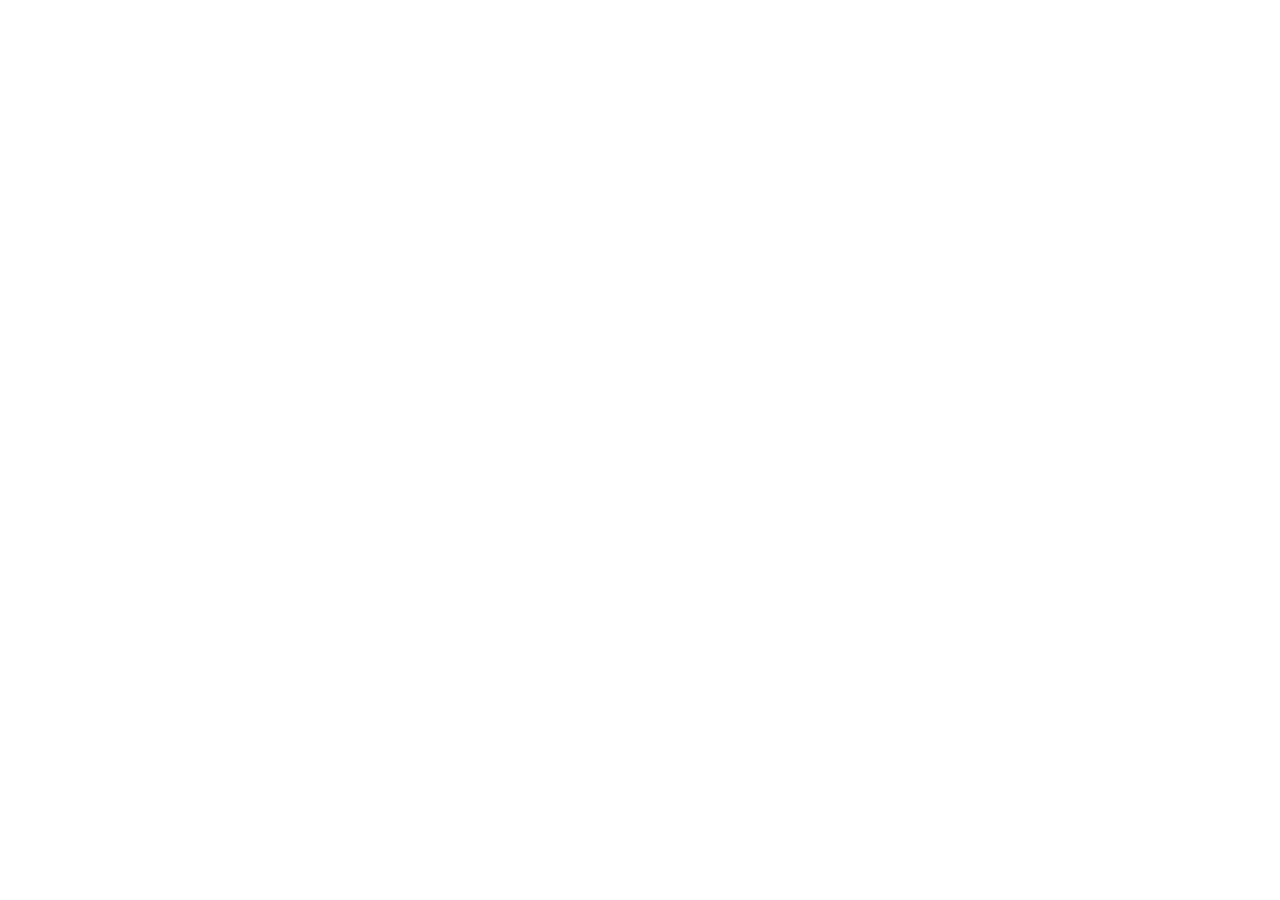
==== kontakt.html @ 3ebef85c "Osnova(10/05/2026)" ====
<!doctype html>
<html lang="bs">
  <head>
    <meta charset="UTF-8" />
    <meta name="viewport" content="width=device-width, initial-scale=1.0" />
    <title>Stranica za prodaju računara i preporuku PC komponenti</title>
    <link rel="stylesheet" href="tptpstil.css" />
  </head>
  <body>
    <script src="tptpskripte.js" defer></script>
  </body>
</html>
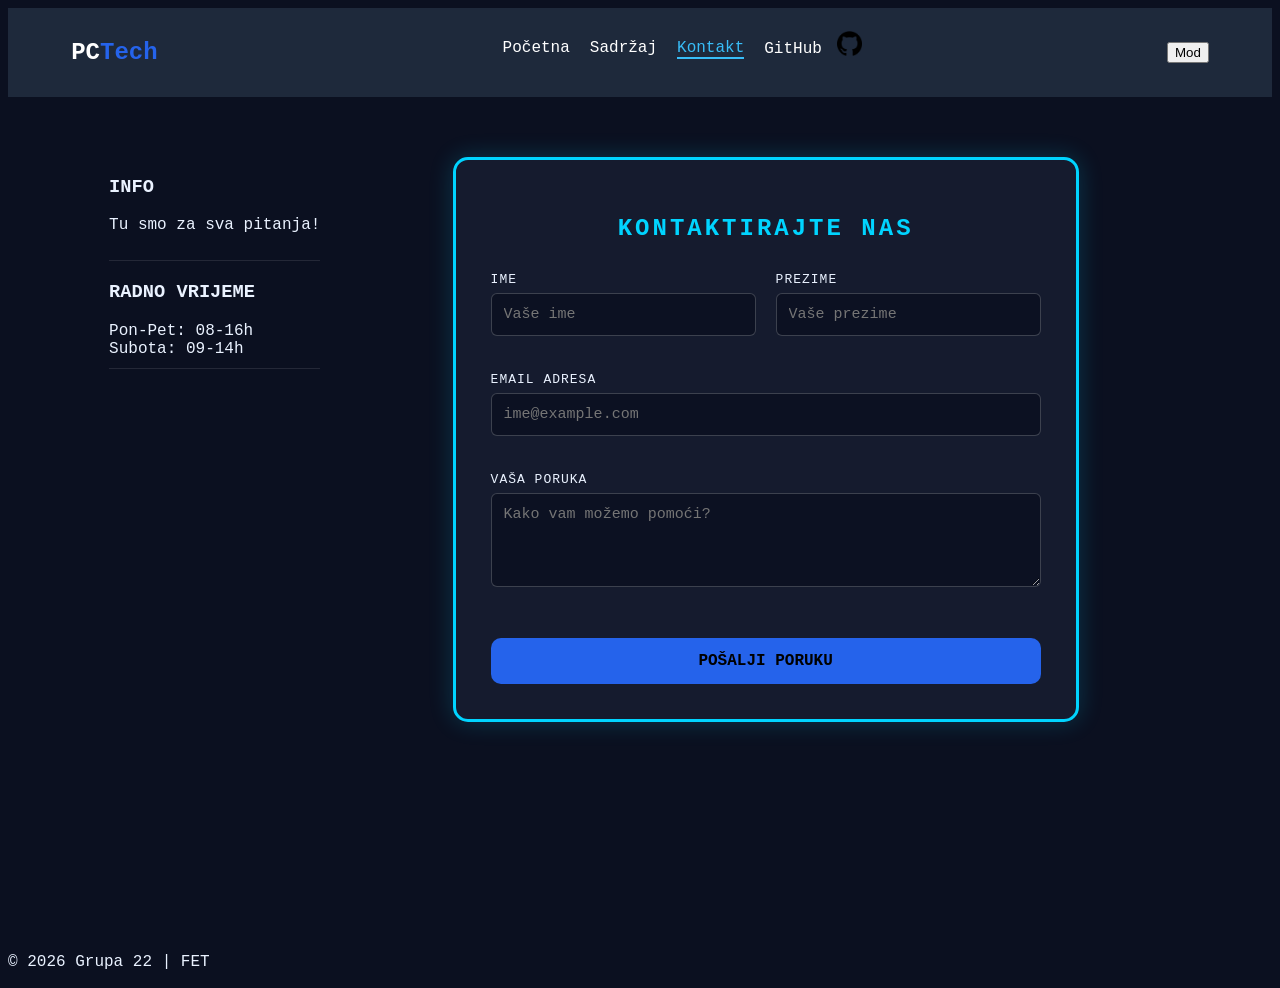
==== commit c60759cd: "Filter doradjeni,sporedna navigacija ,dodana kontakt forma (html,css,js)) 12.05.2026." ====
--- a/kontakt.html
+++ b/kontakt.html
@@ -1,12 +1,82 @@
-<!doctype html>
+<!DOCTYPE html>
 <html lang="bs">
-  <head>
-    <meta charset="UTF-8" />
-    <meta name="viewport" content="width=device-width, initial-scale=1.0" />
-    <title>Stranica za prodaju računara i preporuku PC komponenti</title>
-    <link rel="stylesheet" href="tptpstil.css" />
-  </head>
-  <body>
-    <script src="tptpskripte.js" defer></script>
-  </body>
-</html>
+<head>
+    <meta charset="UTF-8">
+    <meta name="viewport" content="width=device-width, initial-scale=1.0">
+    <title>PC Tech | Kontakt</title>
+    <link rel="stylesheet" href="css/tptpstil.css">
+</head>
+<body>
+    <header>
+        <div class="logo">PC<span>Tech</span></div>
+        <nav class="glavna-nav">
+            <ul>
+                <li><a href="index.html">Početna</a></li>
+                <li><a href="sadrzaj.html">Sadržaj</a></li>
+                <li><a href="kontakt.html" class="active">Kontakt</a></li>
+                <li><a href="https://github.com/Damba1123/Grupa22-TPTP-2026" target="_blank" class="github-link">
+                    GitHub <img src="images/githublogo1.png" alt="git" id="github-logo">
+                </a></li>
+            </ul>
+        </nav>
+        <button id="dark-tema" class="tema-btn">Mod</button>
+    </header>
+
+    <main class="glavni-dio">
+        <nav class="sporedna-nav">
+            <div class="filter-sekcija">
+                <h3>Info</h3>
+                <p class="info-text";>Tu smo za sva pitanja!</p>
+            </div>
+            <div class="filter-sekcija">
+                <h3>Radno vrijeme</h3>
+                <ul class="podmeni">
+                    <li>Pon-Pet: 08-16h</li>
+                    <li>Subota: 09-14h</li>
+                </ul>
+            </div>
+        </nav>
+
+       <section class="kontakt-sadrzaj">
+    <div class="kontakt-kartica">
+        <h2>KONTAKTIRAJTE NAS</h2>
+        <form id="kontakt-forma" novalidate>
+            <div class="forma-red">
+                <div class="polje-grupa">
+                    <label for="ime">Ime</label>
+                    <input type="text" id="ime" placeholder="Vaše ime">
+                    <span class="greska" id="greska-ime"></span>
+                </div>
+                <div class="polje-grupa">
+                    <label for="prezime">Prezime</label>
+                    <input type="text" id="prezime" placeholder="Vaše prezime">
+                    <span class="greska" id="greska-prezime"></span>
+                </div>
+            </div>
+
+            <div class="polje-grupa">
+                <label for="email">Email adresa</label>
+                <input type="email" id="email" placeholder="ime@example.com">
+                <span class="greska" id="greska-email"></span>
+            </div>
+
+            <div class="polje-grupa">
+                <label for="poruka">Vaša poruka</label>
+                <textarea id="poruka" rows="4" placeholder="Kako vam možemo pomoći?"></textarea>
+                <span class="greska" id="greska-poruka"></span>
+            </div>
+
+            <button type="submit" class="forma-submit-btn">POŠALJI PORUKU</button>
+        </form>
+        <div id="uspjeh-poruka"></div>
+    </div>
+</section>
+    </main>
+
+    <footer>
+        <p>&copy; 2026 Grupa 22 | FET</p>
+    </footer>
+
+    <script src="js/tptpskripte.js" defer></script>
+</body>
+</html>
--- a/css/tptpstil.css
+++ b/css/tptpstil.css
@@ -0,0 +1,629 @@
+:root {
+  --pozadina: #0b1020;
+  --tekst: #eaf2ff;
+  --popup: #151b2e;
+  --sporedna: #00d4ff;
+  --akcent: #2563eb;
+}
+
+body {
+  background-color: var(--pozadina);
+  color: var(--tekst);
+  font-family: "Andale Mono", monospace;
+}
+
+.glavni-dio {
+  display: grid;
+  grid-template-columns: 240px 1fr;
+  gap: 40px;
+  align-items: start;
+  padding: 40px 20px 40px 0;
+}
+
+.racunari {
+  display: grid;
+  grid-template-columns: repeat(2, 350px);
+  gap: 100px;
+  max-width: 1000px;
+  margin: 0 auto;
+  padding-top: 80px;
+  transofrm: none;
+}
+
+.kartica {
+  position: relative;
+  height: 350px;
+  border: 3px solid #ffffffee;
+  border-radius: 15px;
+  padding: 30px;
+  background-color: var(--sporedna);
+  overflow: hidden;
+  object-fit: contain;
+  transition: transform 0.22s ease-in-out;
+  background-color: 0.4s ease;
+}
+
+.kartica img {
+  width: 280px;
+  height: 240px;
+  object-fit: contain;
+}
+
+.cijena {
+  text-font-style:
+    andale mono,
+    monospace;
+  font-weight: 550;
+  position: absolute;
+  bottom: 15px;
+  text-align: left;
+  font-size: 28px;
+  -webkit-text-stroke: 1px var(--pozadina);
+}
+
+.kupi {
+  position: absolute;
+  bottom: 10px;
+  left: 50px;
+  padding: 4.5px 100px;
+  border: 1px solid var(--pozadina);
+  border-radius: 10px;
+  cursor: pointer;
+  background-color: #ffffff;
+  color: rgb(0, 0, 0);
+  transition:
+    transform 0.3s ease,
+    background-color 0.4s ease;
+}
+
+.kupi:hover {
+  background-color: rgb(44, 164, 70);
+}
+
+.opis {
+  position: absolute;
+  bottom: 60px;
+  text-align: left;
+  width: 300px;
+  font-size: 18px;
+  line-height: 1.2;
+}
+
+.kartica:hover {
+  transform: scale(1.03);
+  cursor: pointer;
+  background-color: #6adff7;
+}
+.popup {
+  position: fixed;
+  display: none;
+  backdrop-filter: blur(4px);
+  top: 0;
+  left: 0;
+  right: 0;
+  bottom: 0;
+  background-color: rgba(0, 0, 0, 0.05);
+  justify-content: center;
+  align-items: center;
+  text-align: right;
+  z-index: 1000;
+}
+
+.popup.aktivan {
+  display: flex;
+}
+
+.popup-sadrzaj {
+  background-color: var(--popup);
+  padding: 10px;
+  border-radius: 10px;
+  border: 2.5px solid white;
+  width: 600px;
+  height: 350px;
+}
+
+.popup-kupi {
+  position: fixed;
+  display: none;
+  right: 0;
+  top: 0;
+  justify-content: right;
+  align-items: right;
+  z-index: 3000;
+}
+
+.popup-kupi.aktivan {
+  display: flex;
+}
+
+.popup-kupi-sadrzaj {
+  background-color: rgba(255, 255, 255, 0.45);
+  border-radius: 10px;
+  width: 300px;
+  height: 600px;
+}
+
+.popup-zatvori{
+  transition: transform 0.3s ease-in-out,
+  background-color: 0.3s ease-in-out;
+  border-radius: 5px;
+  border: 0.5px solid transparent;
+}
+.popup-zatvori:hover{
+  background-color: crimson;
+  border: 0.5px solid white;
+  transform: scale(1.01);
+}
+
+.korpa-artikal {
+  display: flex;
+  align-items: center;
+  gap: 10px;
+  margin-bottom: 15px;
+  padding: 10px;
+  border-bottom: 1px solid var(--pozadina);
+}
+
+.korpa-artikal img {
+  width: 60px;
+  height: 60px;
+  object-fit: contain;
+}
+
+.korpa-artikal p {
+  margin: 0;
+  color: var(--pozadina);
+  font-size: 14px;
+  -webkit-text-stroke: 0.1px var(--akcent);
+}
+
+.korpa-info {
+  display: flex;
+  flex-direction: column;
+  gap: 5px;
+}
+
+.dugme-ukloni {
+  max-width: 55px;
+  border-radius: 25px;
+  background-color: rgba(163, 25, 25, 0.842);
+  border: 1px solid var(--pozadina);
+  font-size: 12px;
+  text-align: center;
+  cursor: pointer;
+  bottom: 0;
+  top: 0;
+  transition:
+    transform 0.4s ease,
+    background-color 0.4s ease;
+}
+
+.dugme-ukloni:hover {
+  transform: scale(1.15);
+  background-color: rgba(230, 25, 25, 0.9);
+}
+
+#korpa-lista {
+  max-height: 500px;
+  overflow-y: auto;
+}
+
+.popup-kupi-zatvori {
+  position: fixed;
+  bottom: 10px;
+  right: 10px;
+  border-radius: 15px;
+  background-color: rgba(255, 0, 0, 0.3);
+  border: none;
+  font-size: 20px;
+  cursor: pointer;
+  text-font-style:
+    andale mono,
+    monospace;
+  font-size: 15px;
+  transition:
+    transform 0.4s ease,
+    background-color 0.4s ease;
+}
+
+.popup-kupi-zatvori:hover {
+  transform: scale(1.075);
+  background-color: rgba(230, 25, 25, 0.9);
+}
+
+/* DIO KODA ZA STILIZIRANJE GLAVNE NAVIGACIJE */
+header {
+  display: flex;
+  justify-content: space-between;
+  align-items: center;
+  padding: 15px 5%;
+  background-color: #1e293b; /* Tamna boja za moderni izgled */
+  color: white;
+  position: sticky;
+  top: 0;
+  z-index: 1000;
+}
+.logo {
+  font-size: 1.5rem;
+  font-weight: bold;
+}
+.logo span {
+  color: #2563eb; /* Plavi akcent */
+}
+
+.github-link {
+  display: flex;
+  align-items: center;
+  gap: 15px;
+  transform: translateY(-3px);
+}
+
+#github-logo {
+  width: 25px;
+  height: 25px;
+  transform: translateY(-5px);
+  object-fit: contain;
+}
+.glavna-nav ul {
+  list-style: none;
+  display: flex;
+  gap: 20px;
+}
+.glavna-nav a {
+  border-bottom: 2px solid transparent;
+  text-decoration: none;
+  color: white;
+  font-weight: 500;
+  transition: 0.3s;
+}
+
+.glavna-nav a:hover,
+.glavna-nav a.active {
+  color: #38bdf8;
+  border-bottom: 2px solid #38bdf8;
+}
+
+/* DIO KODA ZA STILIZIRANJE GLAVNE NAVIGACIJE */
+
+/* DIO KODA ZA STILIZIRANJE FILTERA */
+
+.sporedna-nav h3 {
+  text-transform: uppercase;
+  text-weight: bold;
+}
+
+.status {
+  margin-top: 15px;
+  margin-bottom: -25px;
+}
+
+.sporedna-nav ul {
+  list-style: none;
+  padding: 0;
+  margin: 0;
+}
+
+.glavni-btn {
+  display: block;
+  width: 100%;
+  padding: 10px;
+  background-color: var(--akcent);
+  color: white;
+  text-align: center;
+  border-radius: 5px;
+  text-decoration: none;
+  font-weight: 500;
+  transition: 0.3s;
+  letter-spacing: 1px;
+  cursor: pointer;
+  text-transform: uppercase;
+}
+.filter-sekcija {
+  margin-bottom: 20px;
+  border-bottom: 1px solid rgba(255, 255, 255, 0.1);
+  padding-bottom: 10px;
+}
+
+.filter-grupa {
+  display: flex;
+  flex-direction: column; /* Gumbi jedan ispod drugog unutar grupe */
+  gap: 8px;
+}
+
+.filter-btn {
+  background: var(--popup);
+  border: 1px solid var(--sporedna);
+  color: var(--tekst);
+  padding: 10px;
+  border-radius: 5px;
+  cursor: pointer;
+  transition: 0.3s;
+  text-align: left;
+}
+
+.filter-btn:hover, .aktivan-filter {
+  background: var(--sporedna);
+  color: var(--pozadina);
+}
+
+.filter-btn.glavno {
+  width: 100%;
+  font-weight: bold;
+  text-transform: uppercase;
+  background: var(--akcent);
+}
+
+/* DIO KODA ZA STILIZIRANJE FILTERA */
+
+@media (max-width: 900px) {
+  .racunari {
+    justify-content: center;
+    grid-template-columns: repeat(2, 200px);
+    justify-items: center;
+    transform: none;
+  }
+
+  .kartica {
+    width: 200px;
+    height: 300px;
+  }
+  .kartica img {
+    height: 200px;
+    width: 200px;
+  }
+
+  .popup {
+    z-index: 4000;
+    scale: 0.8;
+  }
+
+  .kupi {
+    left: 15px;
+    right: 15px;
+  }
+
+  .opis {
+    width: 220px;
+    font-size: 16px;
+  }
+  /* NAMJESTA DA LIJEPO IZGLEDAJU DUGMAD I ARTIKLI */
+  .glavni-dio {
+    display: block;
+    padding: 20px;
+  }
+  .status {
+    text-align: center;
+  }
+  .sporedna-nav li {
+    top: 0;
+    display: flex;
+    justify-content: center;
+  }
+
+  .glavni-btn {
+    width: 100;
+    max-width: 180px;
+    padding: 10px;
+  }
+
+  .sporedna-nav h3 {
+    text-align: center;
+    font-size: 24px;
+    margin-top: -15px;
+  }
+}
+
+@media (max-width: 600px) {
+  .racunari {
+    grid-template-columns: 1fr;
+    padding-left: 0;
+    transform: none;
+  }
+
+  .kartica {
+    width: 300px;
+  }
+
+  .kartica img {
+    height: 200px;
+    width: 230px;
+  }
+
+  .popup-kupi-sadrzaj {
+    width: 200px;
+    height: 600px;
+  }
+  .popup {
+    z-index: 4000;
+    scale: 0.8;
+  }
+}
+@media (min-width: 1400px) {
+  .racunari {
+    max-width: 1200px;
+    gap: 140px;
+  }
+}
+
+
+/* DIO KODA ZA STILIZIRANJE KONTAKT FORME */
+
+
+
+
+.glavni-dio {
+    display: flex;
+    gap: 40px;
+    padding: 60px 8%;
+    align-items: flex-start; 
+    min-height: 80vh;
+}
+
+
+.kontakt-sadrzaj {
+    flex: 3;
+    display: flex;
+    justify-content: center;
+}
+
+
+.kontakt-kartica {
+    background-color: var(--popup);
+    border: 3px solid var(--sporedna); 
+    border-radius: 15px;
+    padding: 35px;
+    width: 100%;
+    max-width: 550px; 
+    box-shadow: 0 0 25px rgba(0, 212, 255, 0.2);
+    position: relative;
+}
+
+.kontakt-kartica h2 {
+    font-family: "Andale Mono", monospace;
+    color: var(--sporedna);
+    text-align: center;
+    margin-bottom: 30px;
+    text-transform: uppercase;
+    letter-spacing: 3px;
+    font-size: 24px;
+}
+
+
+.forma-red {
+    display: flex;
+    gap: 20px; 
+}
+
+.polje-grupa {
+    display: flex;
+    flex-direction: column;
+    margin-bottom: 18px;
+    width: 100%;
+}
+
+.polje-grupa label {
+    font-family: "Andale Mono", monospace;
+    font-size: 13px;
+    color: var(--tekst);
+    text-transform: uppercase;
+    margin-bottom: 6px;
+    letter-spacing: 1px;
+}
+
+/* Unosi (Input i Textarea) */
+.polje-grupa input, 
+.polje-grupa textarea {
+    background-color: rgba(11, 16, 32, 0.8); 
+    border: 1px solid rgba(255, 255, 255, 0.2);
+    color: #ffffff;
+    padding: 12px;
+    border-radius: 6px;
+    font-family: "Andale Mono", monospace;
+    font-size: 15px;
+    width: 100%;
+    box-sizing: border-box; 
+    transition: all 0.3s ease;
+}
+
+.polje-grupa input:focus, 
+.polje-grupa textarea:focus {
+    border-color: var(--sporedna);
+    box-shadow: 0 0 10px rgba(0, 212, 255, 0.3);
+    outline: none;
+}
+
+
+.forma-submit-btn {
+    width: 100%;
+    padding: 14px;
+    background-color:var(--akcent);
+    color: #000000;
+    border: none;
+    border-radius: 10px;
+    font-family: "Andale Mono", monospace;
+    font-weight: bold;
+    font-size: 16px;
+    cursor: pointer;
+    text-transform: uppercase;
+    margin-top: 15px;
+    transition: 0.3s;
+}
+
+.forma-submit-btn:hover {
+    background-color: var(--sporedna);
+    color: var(--pozadina);
+    transform: translateY(-3px);
+    box-shadow: 0 5px 15px rgba(0, 212, 255, 0.4);
+}
+
+
+.greska {
+    color: #ff4444;
+    font-size: 11px;
+    margin-top: 4px;
+    height: 14px; 
+    font-weight: bold;
+}
+
+.input-greska {
+    border: 2px solid #ff4444 !important;
+    background-color: rgba(255, 68, 68, 0.05) !important;
+}
+
+
+#uspjeh-poruka {
+    margin-top: 25px;
+    padding: 15px;
+    border-left: 5px solid #65d84e;
+    background: rgba(101, 216, 78, 0.1);
+    color: #65d84e;
+    font-family: "Andale Mono", monospace;
+    font-size: 14px;
+    border-radius: 4px;
+    animation: fadeIn 0.5s ease-in;
+}
+.info-tekst {
+    font-size: 14px;
+    color: var(--tekst);
+}
+
+.radno-vrijeme {
+    display: block;
+    color: var(--sporedna);
+}
+
+#uspjeh-poruka {
+    display: none; /* Inicijalno sakriveno bez inline stila */
+    margin-top: 25px;
+    padding: 15px;
+    border-left: 5px solid #65d84e;
+    background: rgba(101, 216, 78, 0.1);
+    color: #65d84e;
+    font-family: "Andale Mono", monospace;
+    font-size: 14px;
+    border-radius: 4px;
+}
+@keyframes fadeIn {
+    from { opacity: 0; transform: translateY(10px); }
+    to { opacity: 1; transform: translateY(0); }
+}
+
+
+@media (max-width: 768px) {
+    .glavni-dio {
+        flex-direction: column;
+        padding: 20px;
+    }
+    
+    .forma-red {
+        flex-direction: column;
+        gap: 0;
+    }
+    
+    .sporedna-nav {
+        width: 100%;
+        margin-bottom: 30px;
+    }
+}
+.vidljivo { display: block !important; }
+/* DIO KODA ZA STILIZIRANJE KONTAKT FORME */
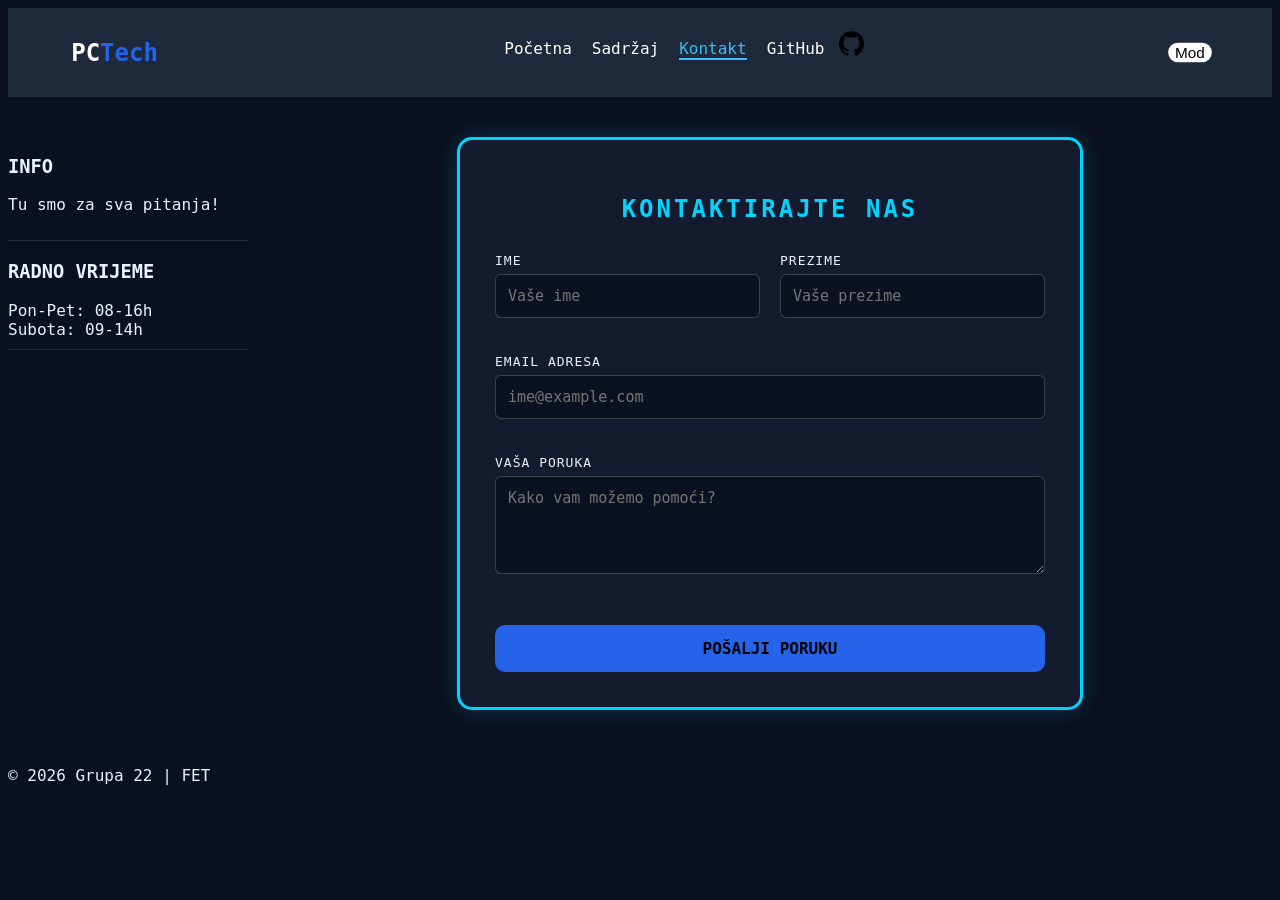
==== commit 80c43547: "Sadrzaj stranica uradjena(15/05/2026) Sadrzaj stranica, sa informacijama o komponentama racunara koj" ====
--- a/kontakt.html
+++ b/kontakt.html
@@ -1,82 +1,95 @@
-<!DOCTYPE html>
+<!doctype html>
 <html lang="bs">
-<head>
-    <meta charset="UTF-8">
-    <meta name="viewport" content="width=device-width, initial-scale=1.0">
+  <head>
+    <meta charset="UTF-8" />
+    <meta name="viewport" content="width=device-width, initial-scale=1.0" />
     <title>PC Tech | Kontakt</title>
-    <link rel="stylesheet" href="css/tptpstil.css">
-</head>
-<body>
+    <link rel="stylesheet" href="css/tptpstil.css" />
+  </head>
+  <body>
     <header>
-        <div class="logo">PC<span>Tech</span></div>
-        <nav class="glavna-nav">
-            <ul>
-                <li><a href="index.html">Početna</a></li>
-                <li><a href="sadrzaj.html">Sadržaj</a></li>
-                <li><a href="kontakt.html" class="active">Kontakt</a></li>
-                <li><a href="https://github.com/Damba1123/Grupa22-TPTP-2026" target="_blank" class="github-link">
-                    GitHub <img src="images/githublogo1.png" alt="git" id="github-logo">
-                </a></li>
-            </ul>
-        </nav>
-        <button id="dark-tema" class="tema-btn">Mod</button>
+      <div class="logo">PC<span>Tech</span></div>
+      <nav class="glavna-nav">
+        <ul>
+          <li><a href="index.html">Početna</a></li>
+          <li><a href="sadrzaj.html">Sadržaj</a></li>
+          <li><a href="kontakt.html" class="active">Kontakt</a></li>
+          <li>
+            <a
+              href="https://github.com/Damba1123/Grupa22-TPTP-2026"
+              target="_blank"
+              class="github-link"
+            >
+              GitHub
+              <img src="images/githublogo1.png" alt="git" id="github-logo" />
+            </a>
+          </li>
+        </ul>
+      </nav>
+      <button id="dark-tema" class="tema-btn">Mod</button>
     </header>
 
     <main class="glavni-dio">
-        <nav class="sporedna-nav">
-            <div class="filter-sekcija">
-                <h3>Info</h3>
-                <p class="info-text";>Tu smo za sva pitanja!</p>
-            </div>
-            <div class="filter-sekcija">
-                <h3>Radno vrijeme</h3>
-                <ul class="podmeni">
-                    <li>Pon-Pet: 08-16h</li>
-                    <li>Subota: 09-14h</li>
-                </ul>
-            </div>
-        </nav>
+      <nav class="sporedna-nav">
+        <div class="filter-sekcija">
+          <h3>Info</h3>
+          <p id="info-tekst">Tu smo za sva pitanja!</p>
+        </div>
+        <div class="filter-sekcija">
+          <h3>Radno vrijeme</h3>
+          <ul class="podmeni">
+            <li>Pon-Pet: 08-16h</li>
+            <li>Subota: 09-14h</li>
+          </ul>
+        </div>
+      </nav>
 
-       <section class="kontakt-sadrzaj">
-    <div class="kontakt-kartica">
-        <h2>KONTAKTIRAJTE NAS</h2>
-        <form id="kontakt-forma" novalidate>
+      <section class="kontakt-sadrzaj">
+        <section class="kontakt-kartica">
+          <h2>KONTAKTIRAJTE NAS</h2>
+          <form id="kontakt-forma" novalidate>
             <div class="forma-red">
-                <div class="polje-grupa">
-                    <label for="ime">Ime</label>
-                    <input type="text" id="ime" placeholder="Vaše ime">
-                    <span class="greska" id="greska-ime"></span>
-                </div>
-                <div class="polje-grupa">
-                    <label for="prezime">Prezime</label>
-                    <input type="text" id="prezime" placeholder="Vaše prezime">
-                    <span class="greska" id="greska-prezime"></span>
-                </div>
+              <div class="polje-grupa">
+                <label for="ime">Ime</label>
+                <input type="text" id="ime" placeholder="Vaše ime" />
+                <span class="greska" id="greska-ime"></span>
+              </div>
+              <div class="polje-grupa">
+                <label for="prezime">Prezime</label>
+                <input type="text" id="prezime" placeholder="Vaše prezime" />
+                <span class="greska" id="greska-prezime"></span>
+              </div>
             </div>
 
             <div class="polje-grupa">
-                <label for="email">Email adresa</label>
-                <input type="email" id="email" placeholder="ime@example.com">
-                <span class="greska" id="greska-email"></span>
+              <label for="email">Email adresa</label>
+              <input type="email" id="email" placeholder="ime@example.com" />
+              <span class="greska" id="greska-email"></span>
             </div>
 
             <div class="polje-grupa">
-                <label for="poruka">Vaša poruka</label>
-                <textarea id="poruka" rows="4" placeholder="Kako vam možemo pomoći?"></textarea>
-                <span class="greska" id="greska-poruka"></span>
+              <label for="poruka">Vaša poruka</label>
+              <textarea
+                id="poruka"
+                rows="4"
+                placeholder="Kako vam možemo pomoći?"
+              ></textarea>
+              <span class="greska" id="greska-poruka"></span>
             </div>
 
-            <button type="submit" class="forma-submit-btn">POŠALJI PORUKU</button>
-        </form>
-        <div id="uspjeh-poruka"></div>
-    </div>
-</section>
+            <button type="submit" class="forma-submit-btn">
+              POŠALJI PORUKU
+            </button>
+          </form>
+          <div id="uspjeh-poruka"></div>
+        </section>
+      </section>
     </main>
 
     <footer>
-        <p>&copy; 2026 Grupa 22 | FET</p>
+      <p>&copy; 2026 Grupa 22 | FET</p>
     </footer>
 
     <script src="js/tptpskripte.js" defer></script>
-</body>
-</html>+  </body>
+</html>
--- a/css/tptpstil.css
+++ b/css/tptpstil.css
@@ -12,11 +12,22 @@
   font-family: "Andale Mono", monospace;
 }
 
+.tema-btn {
+  background-color: white;
+  border-radius: 10px;
+  border: none;
+  scale: 1.15;
+  transition: 0.3s all;
+}
+.tema-btn:hover {
+  cursor: pointer;
+  background-color: var(--pozadina);
+}
+
 .glavni-dio {
   display: grid;
   grid-template-columns: 240px 1fr;
   gap: 40px;
-  align-items: start;
   padding: 40px 20px 40px 0;
 }
 
@@ -143,13 +154,14 @@
   height: 600px;
 }
 
-.popup-zatvori{
-  transition: transform 0.3s ease-in-out,
-  background-color: 0.3s ease-in-out;
+.popup-zatvori {
+  transition:
+    transform 0.3s ease-in-out,
+    background-color 0.3s ease-in-out;
   border-radius: 5px;
   border: 0.5px solid transparent;
 }
-.popup-zatvori:hover{
+.popup-zatvori:hover {
   background-color: crimson;
   border: 0.5px solid white;
   transform: scale(1.01);
@@ -341,7 +353,8 @@
   text-align: left;
 }
 
-.filter-btn:hover, .aktivan-filter {
+.filter-btn:hover,
+.aktivan-filter {
   background: var(--sporedna);
   color: var(--pozadina);
 }
@@ -354,6 +367,361 @@
 }
 
 /* DIO KODA ZA STILIZIRANJE FILTERA */
+
+/* DIO KODA ZA STILIZIRANJE KONTAKT FORME */
+
+.kontakt-sadrzaj {
+  flex: 3;
+  display: flex;
+  justify-content: center;
+}
+
+.kontakt-kartica {
+  background-color: var(--popup);
+  border: 3px solid var(--sporedna);
+  border-radius: 15px;
+  padding: 35px;
+  width: 100%;
+  max-width: 550px;
+  box-shadow: 0 0 25px rgba(0, 212, 255, 0.2);
+  position: relative;
+}
+
+.kontakt-kartica h2 {
+  font-family: "Andale Mono", monospace;
+  color: var(--sporedna);
+  text-align: center;
+  margin-bottom: 30px;
+  text-transform: uppercase;
+  letter-spacing: 3px;
+  font-size: 24px;
+}
+
+.forma-red {
+  display: flex;
+  gap: 20px;
+}
+
+.polje-grupa {
+  display: flex;
+  flex-direction: column;
+  margin-bottom: 18px;
+  width: 100%;
+}
+
+.polje-grupa label {
+  font-family: "Andale Mono", monospace;
+  font-size: 13px;
+  color: var(--tekst);
+  text-transform: uppercase;
+  margin-bottom: 6px;
+  letter-spacing: 1px;
+}
+
+/* Unosi (Input i Textarea) */
+.polje-grupa input,
+.polje-grupa textarea {
+  background-color: rgba(11, 16, 32, 0.8);
+  border: 1px solid rgba(255, 255, 255, 0.2);
+  color: #ffffff;
+  padding: 12px;
+  border-radius: 6px;
+  font-family: "Andale Mono", monospace;
+  font-size: 15px;
+  width: 100%;
+  box-sizing: border-box;
+  transition: all 0.3s ease;
+}
+
+.polje-grupa input:focus,
+.polje-grupa textarea:focus {
+  background-color: var(--popup);
+  border-color: var(--sporedna);
+  box-shadow: 0 0 10px rgba(0, 212, 255, 0.3);
+  outline: none;
+}
+
+.forma-submit-btn {
+  width: 100%;
+  padding: 14px;
+  background-color: var(--akcent);
+  color: #000000;
+  border: none;
+  border-radius: 10px;
+  font-family: "Andale Mono", monospace;
+  font-weight: bold;
+  font-size: 16px;
+  cursor: pointer;
+  text-transform: uppercase;
+  margin-top: 15px;
+  transition: 0.3s;
+}
+
+.forma-submit-btn:hover {
+  background-color: var(--sporedna);
+  color: var(--pozadina);
+  transform: translateY(-3px);
+  box-shadow: 0 5px 15px rgba(0, 212, 255, 0.4);
+}
+
+.greska {
+  color: #ff4444;
+  font-size: 11px;
+  margin-top: 4px;
+  height: 14px;
+  font-weight: bold;
+}
+
+.input-greska {
+  border: 2px solid #ff4444 !important;
+  background-color: rgba(255, 68, 68, 0.05) !important;
+}
+
+#uspjeh-poruka {
+  margin-top: 25px;
+  padding: 15px;
+  border-left: 5px solid #65d84e;
+  background: rgba(101, 216, 78, 0.1);
+  color: #65d84e;
+  font-family: "Andale Mono", monospace;
+  font-size: 14px;
+  border-radius: 4px;
+  animation: fadeIn 0.5s ease-in;
+}
+#info-tekst {
+  font-size: 16px;
+  color: var(--tekst);
+}
+
+.radno-vrijeme {
+  display: block;
+  color: var(--sporedna);
+}
+
+#uspjeh-poruka {
+  display: none; /* Inicijalno sakriveno bez inline stila */
+  margin-top: 25px;
+  padding: 15px;
+  border-left: 5px solid #65d84e;
+  background: rgba(101, 216, 78, 0.1);
+  color: #65d84e;
+  font-family: "Andale Mono", monospace;
+  font-size: 14px;
+  border-radius: 4px;
+}
+
+.vidljivo {
+  display: block !important;
+}
+
+/* DIO KODA ZA STILIZIRANJE KONTAKT FORME */
+
+/* DIO KODA ZA STILIZIRANJE SADRZAJ STRANICE */
+
+.uvod-sadrzaj {
+  text-align: center;
+  color: var(--tekst);
+  font-size: 24px;
+}
+
+.pc-mapa-kartica h2 {
+  text-align: center;
+  color: var(--tekst);
+  font-size: 26px;
+  text-decoration: underline;
+  text-transform: uppercase;
+}
+
+.pc-mapa-wrapper {
+  position: relative;
+  display: flex;
+  justify-content: center;
+  object-fit: contain;
+  width: 100%;
+  height: 100%;
+}
+
+.pc-mapa-wrapper img {
+  width: 100;
+  height: 100;
+  width: 700px;
+  height: 700px;
+  object-fit: contain;
+  border: 5px solid rgba(0, 212, 255, 0.35);
+  box-shadow: 0 5px 15px rgba(0, 212, 255, 0.4);
+}
+
+.zona {
+  position: absolute;
+  transition: 0.3s ease;
+  background-color: rgba(0, 212, 255, 0.1);
+  border: 2px solid transparent;
+  cursor: pointer;
+}
+
+.zona:hover {
+  background-color: rgba(0, 212, 255, 0.35);
+  border-color: var(--sporedna);
+}
+
+.zona-cpu {
+  top: 27%;
+  left: 36%;
+  width: 8%;
+  height: 13%;
+}
+
+.zona-gpu {
+  top: 48%;
+  left: 28.2%;
+  width: 32.4%;
+  height: 12%;
+}
+
+.zona-ram {
+  top: 21%;
+  left: 46%;
+  width: 3%;
+  height: 24%;
+}
+
+.linija {
+  width: 100%;
+  height: 2px;
+  background-color: white;
+  margin: 30px 0;
+}
+
+.opis-komponente {
+  display: flex;
+  align-items: center;
+  gap: 20px;
+}
+.opis-komponente img {
+  width: 350px;
+  height: 350px;
+  object-fit: cover;
+  border: 2.5px solid var(--sporedna);
+}
+.opis-komponente h2 {
+  color: var(--tekst);
+  text-align: center;
+  font-size: 50px;
+  padding: 30px;
+}
+
+.proizvodi-grid {
+  display: grid;
+  grid-template-columns: repeat(3, 1fr);
+  gap: 25px;
+}
+
+.komponenta-kartica h4,
+.komponenta-kartica p {
+  text-align: left;
+}
+
+#vrh-sadrzaj {
+  display: block;
+  width: fit-content;
+  font-size: 20px;
+  margin-left: auto;
+  color: white;
+  border: 1px solid white;
+  border-radius: 5px;
+  padding: 5px;
+  transition:
+    transform 0.3s ease,
+    color 0.3s ease,
+    border-color 0.3s ease;
+}
+#vrh-sadrzaj:hover {
+  cursor: pointer;
+  color: var(--sporedna);
+  border-color: var(--sporedna);
+  transform: scale(1.04);
+}
+
+.cpunaslov {
+  margin-top: 40px;
+  letter-spacing: 4px;
+  font-size: 28px;
+  text-transform: uppercase;
+  text-align: center;
+  text-decoration: underline;
+  text-shadow: 0 0 55px;
+}
+#intel-cpunaslov {
+  color: lightskyblue;
+}
+#amd-cpunaslov {
+  color: red;
+}
+
+.gpunaslov {
+  margin-top: 40px;
+  letter-spacing: 4px;
+  font-size: 28px;
+  text-transform: uppercase;
+  text-align: center;
+  text-decoration: underline;
+  text-shadow: 0 0 55px;
+}
+
+#intel-gpunaslov {
+  color: lightskyblue;
+}
+#amd-gpunaslov {
+  color: red;
+}
+
+#nvidia-gpunaslov {
+  color: greenyellow;
+}
+.table-list {
+  display: flex;
+}
+
+.ramnaslov {
+  font-size: 20px;
+  text-align: left;
+}
+
+.lista-komponenti {
+  border: 2px solid white;
+  border-radius: 7px;
+  width: 250px;
+  margin-left: auto;
+}
+
+.tabela-komponenti {
+  border: 2px solid white;
+}
+
+.lista-komponenti h2 {
+  text-align: center;
+}
+#ram01 {
+  color: gold;
+}
+
+.list {
+  color: var(--sporedna);
+}
+
+.komponenta-kartica img {
+  width: 300px;
+  height: 150px;
+  object-fit: cover;
+}
+
+.komponenta-kartica1 img {
+  width: 220px;
+  height: 240px;
+  object-fit: cover;
+}
+
+/* DIO KODA ZA STILIZIRANJE SADRZAJ STRANICE */
 
 @media (max-width: 900px) {
   .racunari {
@@ -411,6 +779,43 @@
     font-size: 24px;
     margin-top: -15px;
   }
+  #info-tekst {
+    text-align: center;
+  }
+
+  .pc-mapa-wrapper img {
+    width: 450px;
+    height: 450px;
+  }
+
+  .opis-komponente img {
+    width: 250px;
+    height: 250px;
+  }
+
+  .opis-komponente h2 {
+    font-size: 34px;
+  }
+
+  #github-logo {
+    display: none;
+  }
+
+  .proizvodi-grid {
+    grid-template-columns: repeat(2, 1fr);
+  }
+
+  .komponenta-kartica1 img {
+    width: 220px;
+    height: 180px;
+    object-fit: cover;
+  }
+
+  .komponenta-kartica img {
+    width: 280px;
+    height: 140px;
+    object-fit: cover;
+  }
 }
 
 @media (max-width: 600px) {
@@ -437,6 +842,38 @@
     z-index: 4000;
     scale: 0.8;
   }
+  #info-tekst {
+    display: block;
+    text-align: center;
+  }
+
+  .pc-mapa-wrapper img {
+    width: 350px;
+    height: 350px;
+  }
+
+  .opis-komponente h2 {
+    padding: 5px;
+    font-size: 30px;
+  }
+
+  .tema-btn {
+    margin-top: -75px;
+  }
+
+  .table-list {
+    display: block;
+  }
+
+  .proizvodi-grid {
+    grid-template-columns: repeat(2, 1fr);
+  }
+
+  .komponenta-kartica img {
+    width: 180px;
+    height: 120px;
+    object-fit: contain;
+  }
 }
 @media (min-width: 1400px) {
   .racunari {
@@ -445,185 +882,13 @@
   }
 }
 
-
-/* DIO KODA ZA STILIZIRANJE KONTAKT FORME */
-
-
-
-
-.glavni-dio {
-    display: flex;
-    gap: 40px;
-    padding: 60px 8%;
-    align-items: flex-start; 
-    min-height: 80vh;
-}
-
-
-.kontakt-sadrzaj {
-    flex: 3;
-    display: flex;
-    justify-content: center;
-}
-
-
-.kontakt-kartica {
-    background-color: var(--popup);
-    border: 3px solid var(--sporedna); 
-    border-radius: 15px;
-    padding: 35px;
-    width: 100%;
-    max-width: 550px; 
-    box-shadow: 0 0 25px rgba(0, 212, 255, 0.2);
-    position: relative;
-}
-
-.kontakt-kartica h2 {
-    font-family: "Andale Mono", monospace;
-    color: var(--sporedna);
-    text-align: center;
-    margin-bottom: 30px;
-    text-transform: uppercase;
-    letter-spacing: 3px;
-    font-size: 24px;
-}
-
-
-.forma-red {
-    display: flex;
-    gap: 20px; 
-}
-
-.polje-grupa {
-    display: flex;
-    flex-direction: column;
-    margin-bottom: 18px;
-    width: 100%;
-}
-
-.polje-grupa label {
-    font-family: "Andale Mono", monospace;
-    font-size: 13px;
-    color: var(--tekst);
-    text-transform: uppercase;
-    margin-bottom: 6px;
-    letter-spacing: 1px;
-}
-
-/* Unosi (Input i Textarea) */
-.polje-grupa input, 
-.polje-grupa textarea {
-    background-color: rgba(11, 16, 32, 0.8); 
-    border: 1px solid rgba(255, 255, 255, 0.2);
-    color: #ffffff;
-    padding: 12px;
-    border-radius: 6px;
-    font-family: "Andale Mono", monospace;
-    font-size: 15px;
-    width: 100%;
-    box-sizing: border-box; 
-    transition: all 0.3s ease;
-}
-
-.polje-grupa input:focus, 
-.polje-grupa textarea:focus {
-    border-color: var(--sporedna);
-    box-shadow: 0 0 10px rgba(0, 212, 255, 0.3);
-    outline: none;
-}
-
-
-.forma-submit-btn {
-    width: 100%;
-    padding: 14px;
-    background-color:var(--akcent);
-    color: #000000;
-    border: none;
-    border-radius: 10px;
-    font-family: "Andale Mono", monospace;
-    font-weight: bold;
-    font-size: 16px;
-    cursor: pointer;
-    text-transform: uppercase;
-    margin-top: 15px;
-    transition: 0.3s;
-}
-
-.forma-submit-btn:hover {
-    background-color: var(--sporedna);
-    color: var(--pozadina);
-    transform: translateY(-3px);
-    box-shadow: 0 5px 15px rgba(0, 212, 255, 0.4);
-}
-
-
-.greska {
-    color: #ff4444;
-    font-size: 11px;
-    margin-top: 4px;
-    height: 14px; 
-    font-weight: bold;
-}
-
-.input-greska {
-    border: 2px solid #ff4444 !important;
-    background-color: rgba(255, 68, 68, 0.05) !important;
-}
-
-
-#uspjeh-poruka {
-    margin-top: 25px;
-    padding: 15px;
-    border-left: 5px solid #65d84e;
-    background: rgba(101, 216, 78, 0.1);
-    color: #65d84e;
-    font-family: "Andale Mono", monospace;
-    font-size: 14px;
-    border-radius: 4px;
-    animation: fadeIn 0.5s ease-in;
-}
-.info-tekst {
-    font-size: 14px;
-    color: var(--tekst);
-}
-
-.radno-vrijeme {
-    display: block;
-    color: var(--sporedna);
-}
-
-#uspjeh-poruka {
-    display: none; /* Inicijalno sakriveno bez inline stila */
-    margin-top: 25px;
-    padding: 15px;
-    border-left: 5px solid #65d84e;
-    background: rgba(101, 216, 78, 0.1);
-    color: #65d84e;
-    font-family: "Andale Mono", monospace;
-    font-size: 14px;
-    border-radius: 4px;
-}
 @keyframes fadeIn {
-    from { opacity: 0; transform: translateY(10px); }
-    to { opacity: 1; transform: translateY(0); }
-}
-
-
-@media (max-width: 768px) {
-    .glavni-dio {
-        flex-direction: column;
-        padding: 20px;
-    }
-    
-    .forma-red {
-        flex-direction: column;
-        gap: 0;
-    }
-    
-    .sporedna-nav {
-        width: 100%;
-        margin-bottom: 30px;
-    }
-}
-.vidljivo { display: block !important; }
-/* DIO KODA ZA STILIZIRANJE KONTAKT FORME */+  from {
+    opacity: 0;
+    transform: translateY(10px);
+  }
+  to {
+    opacity: 1;
+    transform: translateY(0);
+  }
+}
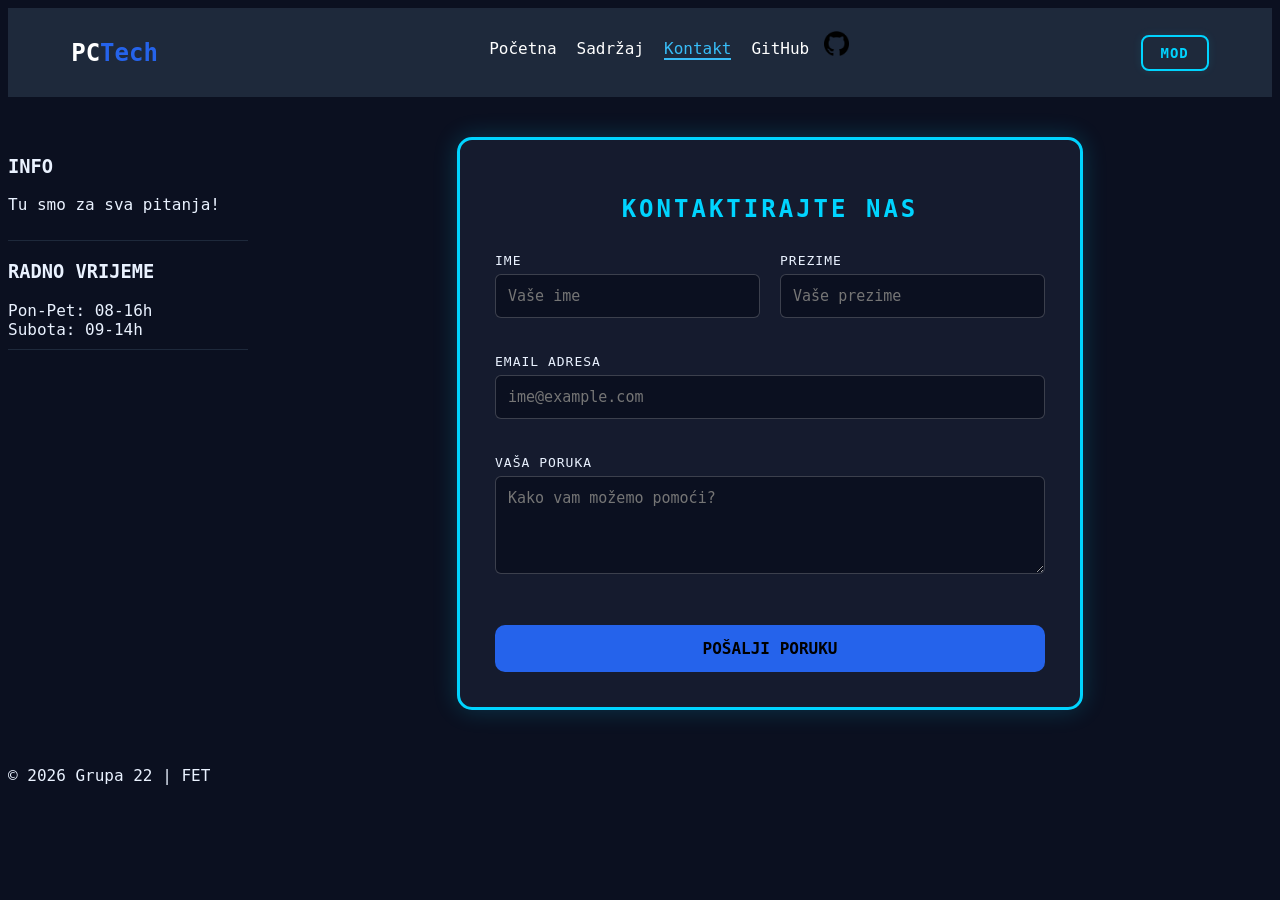
==== commit 1b167111: "Ispravke koda (17/05/2026) Popravljena light tema da bude ljepsa, dodano vise racunara i komponenti," ====
--- a/kontakt.html
+++ b/kontakt.html
@@ -7,6 +7,7 @@
     <link rel="stylesheet" href="css/tptpstil.css" />
   </head>
   <body>
+    <!-- GLAVNA NAVIGACIJA -->
     <header>
       <div class="logo">PC<span>Tech</span></div>
       <nav class="glavna-nav">
@@ -43,7 +44,7 @@
           </ul>
         </div>
       </nav>
-
+      <!-- KONTAKT KARTICA -->
       <section class="kontakt-sadrzaj">
         <section class="kontakt-kartica">
           <h2>KONTAKTIRAJTE NAS</h2>
--- a/css/tptpstil.css
+++ b/css/tptpstil.css
@@ -4,24 +4,21 @@
   --popup: #151b2e;
   --sporedna: #00d4ff;
   --akcent: #2563eb;
-}
-
+  --header: #1e293b;
+  --border: #eaf2ff;
+  --k-hover: #6adff7;
+  --tekst-hover: #000000;
+  --kontakt-boja: #00d4ff;
+  --kontakt-border: #ffffff33;
+  --mapa-border: #00d4ff;
+  --vrh: #00d4ff;
+  --kontakt: #151b2e;
+}
+/* POCETAK, POZADINA */
 body {
   background-color: var(--pozadina);
   color: var(--tekst);
   font-family: "Andale Mono", monospace;
-}
-
-.tema-btn {
-  background-color: white;
-  border-radius: 10px;
-  border: none;
-  scale: 1.15;
-  transition: 0.3s all;
-}
-.tema-btn:hover {
-  cursor: pointer;
-  background-color: var(--pozadina);
 }
 
 .glavni-dio {
@@ -30,7 +27,7 @@
   gap: 40px;
   padding: 40px 20px 40px 0;
 }
-
+/* KARTICE SA RACUNARIMA */
 .racunari {
   display: grid;
   grid-template-columns: repeat(2, 350px);
@@ -44,7 +41,7 @@
 .kartica {
   position: relative;
   height: 350px;
-  border: 3px solid #ffffffee;
+  border: 3px solid var(--border);
   border-radius: 15px;
   padding: 30px;
   background-color: var(--sporedna);
@@ -103,8 +100,10 @@
 .kartica:hover {
   transform: scale(1.03);
   cursor: pointer;
-  background-color: #6adff7;
-}
+  background-color: var(--k-hover);
+}
+
+/* POPUP,KLIKOM NA KARTICE */
 .popup {
   position: fixed;
   display: none;
@@ -128,11 +127,12 @@
   background-color: var(--popup);
   padding: 10px;
   border-radius: 10px;
-  border: 2.5px solid white;
+  border: 2.5px solid var(--border);
   width: 600px;
   height: 350px;
 }
 
+/* POPUP ZA KORPU */
 .popup-kupi {
   position: fixed;
   display: none;
@@ -243,15 +243,15 @@
   background-color: rgba(230, 25, 25, 0.9);
 }
 
-/* DIO KODA ZA STILIZIRANJE GLAVNE NAVIGACIJE */
+/* STILIZIRANJE GLAVNE NAVIGACIJE */
 header {
   display: flex;
   justify-content: space-between;
   align-items: center;
   padding: 15px 5%;
-  background-color: #1e293b; /* Tamna boja za moderni izgled */
+  background-color: var(--header); /* Tamna boja za moderni izgled */
   color: white;
-  position: sticky;
+  position: static;
   top: 0;
   z-index: 1000;
 }
@@ -295,9 +295,7 @@
   border-bottom: 2px solid #38bdf8;
 }
 
-/* DIO KODA ZA STILIZIRANJE GLAVNE NAVIGACIJE */
-
-/* DIO KODA ZA STILIZIRANJE FILTERA */
+/* STILIZIRANJE FILTERA */
 
 .sporedna-nav h3 {
   text-transform: uppercase;
@@ -332,7 +330,7 @@
 }
 .filter-sekcija {
   margin-bottom: 20px;
-  border-bottom: 1px solid rgba(255, 255, 255, 0.1);
+  border-bottom: 1px solid var(--header);
   padding-bottom: 10px;
 }
 
@@ -355,8 +353,8 @@
 
 .filter-btn:hover,
 .aktivan-filter {
-  background: var(--sporedna);
-  color: var(--pozadina);
+  background: var(--kontakt-boja);
+  color: var(--tekst-hover);
 }
 
 .filter-btn.glavno {
@@ -366,9 +364,7 @@
   background: var(--akcent);
 }
 
-/* DIO KODA ZA STILIZIRANJE FILTERA */
-
-/* DIO KODA ZA STILIZIRANJE KONTAKT FORME */
+/* STILIZIRANJE KONTAKT FORME */
 
 .kontakt-sadrzaj {
   flex: 3;
@@ -377,8 +373,8 @@
 }
 
 .kontakt-kartica {
-  background-color: var(--popup);
-  border: 3px solid var(--sporedna);
+  background-color: var(--kontakt);
+  border: 3px solid var(--kontakt-boja);
   border-radius: 15px;
   padding: 35px;
   width: 100%;
@@ -389,7 +385,7 @@
 
 .kontakt-kartica h2 {
   font-family: "Andale Mono", monospace;
-  color: var(--sporedna);
+  color: var(--kontakt-boja);
   text-align: center;
   margin-bottom: 30px;
   text-transform: uppercase;
@@ -421,9 +417,9 @@
 /* Unosi (Input i Textarea) */
 .polje-grupa input,
 .polje-grupa textarea {
-  background-color: rgba(11, 16, 32, 0.8);
-  border: 1px solid rgba(255, 255, 255, 0.2);
-  color: #ffffff;
+  background-color: var(--pozadina);
+  border: 1px solid var(--kontakt-border);
+  color: var(--tekst);
   padding: 12px;
   border-radius: 6px;
   font-family: "Andale Mono", monospace;
@@ -458,12 +454,12 @@
 }
 
 .forma-submit-btn:hover {
-  background-color: var(--sporedna);
+  background-color: var(--kontakt-boja);
   color: var(--pozadina);
   transform: translateY(-3px);
   box-shadow: 0 5px 15px rgba(0, 212, 255, 0.4);
 }
-
+/* Polje za unos, error  */
 .greska {
   color: #ff4444;
   font-size: 11px;
@@ -497,7 +493,7 @@
   display: block;
   color: var(--sporedna);
 }
-
+/* Polje za unos, uspjesno */
 #uspjeh-poruka {
   display: none; /* Inicijalno sakriveno bez inline stila */
   margin-top: 25px;
@@ -514,9 +510,7 @@
   display: block !important;
 }
 
-/* DIO KODA ZA STILIZIRANJE KONTAKT FORME */
-
-/* DIO KODA ZA STILIZIRANJE SADRZAJ STRANICE */
+/* STILIZIRANJE SADRZAJ STRANICE */
 
 .uvod-sadrzaj {
   text-align: center;
@@ -547,8 +541,8 @@
   width: 700px;
   height: 700px;
   object-fit: contain;
-  border: 5px solid rgba(0, 212, 255, 0.35);
-  box-shadow: 0 5px 15px rgba(0, 212, 255, 0.4);
+  border: 5px solid var(--mapa-border);
+  box-shadow: var(--mapa-border) 0px 20px 30px -10px;
 }
 
 .zona {
@@ -565,13 +559,15 @@
 }
 
 .zona-cpu {
+  position: absolute;
   top: 27%;
-  left: 36%;
+  left: 35%;
   width: 8%;
   height: 13%;
 }
 
 .zona-gpu {
+  position: absolute;
   top: 48%;
   left: 28.2%;
   width: 32.4%;
@@ -579,6 +575,7 @@
 }
 
 .zona-ram {
+  position: absolute;
   top: 21%;
   left: 46%;
   width: 3%;
@@ -588,10 +585,11 @@
 .linija {
   width: 100%;
   height: 2px;
-  background-color: white;
+  background-color: var(--tekst);
   margin: 30px 0;
 }
 
+/* DIO SADRZAJ STRANICE ZA OPIS KOMPONENTI */
 .opis-komponente {
   display: flex;
   align-items: center;
@@ -601,7 +599,7 @@
   width: 350px;
   height: 350px;
   object-fit: cover;
-  border: 2.5px solid var(--sporedna);
+  border: 2.5px solid var(--kontakt-boja);
 }
 .opis-komponente h2 {
   color: var(--tekst);
@@ -620,14 +618,14 @@
 .komponenta-kartica p {
   text-align: left;
 }
-
+/* DUGME SKOCI NA VRH */
 #vrh-sadrzaj {
   display: block;
   width: fit-content;
   font-size: 20px;
   margin-left: auto;
-  color: white;
-  border: 1px solid white;
+  color: var(--vrh);
+  border: 1px solid var(--kontakt-boja);
   border-radius: 5px;
   padding: 5px;
   transition:
@@ -637,8 +635,8 @@
 }
 #vrh-sadrzaj:hover {
   cursor: pointer;
-  color: var(--sporedna);
-  border-color: var(--sporedna);
+  color: var(--tekst);
+  border-color: var(--kontakt-boja);
   transform: scale(1.04);
 }
 
@@ -676,7 +674,7 @@
 }
 
 #nvidia-gpunaslov {
-  color: greenyellow;
+  color: rgb(147, 222, 34);
 }
 .table-list {
   display: flex;
@@ -686,16 +684,16 @@
   font-size: 20px;
   text-align: left;
 }
-
+/* SADRZAJ, LISTA */
 .lista-komponenti {
-  border: 2px solid white;
+  border: 2px solid var(--border);
   border-radius: 7px;
   width: 250px;
   margin-left: auto;
 }
-
+/* SADRZAJ, TABELA */
 .tabela-komponenti {
-  border: 2px solid white;
+  border: 2px solid var(--border);
 }
 
 .lista-komponenti h2 {
@@ -706,7 +704,7 @@
 }
 
 .list {
-  color: var(--sporedna);
+  color: var(--kontakt-boja);
 }
 
 .komponenta-kartica img {
@@ -716,12 +714,13 @@
 }
 
 .komponenta-kartica1 img {
-  width: 220px;
+  width: 240px;
   height: 240px;
   object-fit: cover;
 }
 
-/* DIO KODA ZA STILIZIRANJE SADRZAJ STRANICE */
+/* DIO ZA SKALIRANJE POTREBNO ZA MANJE UREDJAJE */
+/* TABLET I SLICNO */
 
 @media (max-width: 900px) {
   .racunari {
@@ -744,7 +743,9 @@
     z-index: 4000;
     scale: 0.8;
   }
-
+  .popup-kupi {
+    width: 200px;
+  }
   .kupi {
     left: 15px;
     right: 15px;
@@ -817,8 +818,18 @@
     object-fit: cover;
   }
 }
-
+/* TELEFON */
 @media (max-width: 600px) {
+  .glavna-nav ul {
+    display: grid;
+    grid-template-columns: repeat(2, 1fr);
+    margin: 0;
+  }
+
+  .tema-btn {
+    display: flex;
+  }
+
   .racunari {
     grid-template-columns: 1fr;
     padding-left: 0;
@@ -826,21 +837,25 @@
   }
 
   .kartica {
-    width: 300px;
+    width: 250px;
   }
 
   .kartica img {
-    height: 200px;
-    width: 230px;
+    height: 180px;
+    width: 200px;
   }
 
   .popup-kupi-sadrzaj {
-    width: 200px;
+    width: 150px;
     height: 600px;
+    position: sticky;
+    overflow-y: none;
+    overflow-x: none;
   }
   .popup {
+    overflow-x: none;
     z-index: 4000;
-    scale: 0.8;
+    scale: 0.6;
   }
   #info-tekst {
     display: block;
@@ -848,8 +863,8 @@
   }
 
   .pc-mapa-wrapper img {
-    width: 350px;
-    height: 350px;
+    width: 275px;
+    height: 275px;
   }
 
   .opis-komponente h2 {
@@ -857,16 +872,12 @@
     font-size: 30px;
   }
 
-  .tema-btn {
-    margin-top: -75px;
-  }
-
   .table-list {
     display: block;
   }
 
   .proizvodi-grid {
-    grid-template-columns: repeat(2, 1fr);
+    grid-template-columns: 1fr;
   }
 
   .komponenta-kartica img {
@@ -874,11 +885,29 @@
     height: 120px;
     object-fit: contain;
   }
-}
-@media (min-width: 1400px) {
-  .racunari {
-    max-width: 1200px;
-    gap: 140px;
+
+  .opis-komponente img {
+    width: 180px;
+    height: 180px;
+  }
+
+  .komponenta-kartica img {
+    width: 200px;
+    height: 100px;
+    object-fit: cover;
+  }
+
+  .komponenta-kartica1 img {
+    width: 150px;
+    height: 150px;
+    object-fit: cover;
+  }
+
+  .opis-komponente h2 {
+    font-size: 20px;
+  }
+  .uvod-sadrzaj {
+    scale: 0.8;
   }
 }
 
@@ -892,3 +921,49 @@
     transform: translateY(0);
   }
 }
+
+/* SVJETLA TEMA, AKTIVARANA PREKO JS */
+body.light-theme {
+  --pozadina: #dde2e7;
+  --tekst: #0f172a;
+  --popup: #ffffff;
+  --sporedna: #e2e6ea;
+  --akcent: #818694;
+  --border: #00d4ff; /* obični border */
+  --asd: #78889e; /* jači border */
+  --k-hover: #cbd5e1; /* horizontalne linije */
+  --header: #95a2b3;
+  --tekst-hover: #ffffff;
+  --kontakt-boja: #57585a;
+  --kontakt-border: #18181833;
+  --mapa-border: #67c3d6;
+  --vrh: hsl(220, 2%, 35%);
+  --kontakt: #ebebeb;
+}
+
+.tema-btn {
+  background: transparent;
+  border: 2px solid var(--sporedna);
+  color: var(--sporedna);
+  padding: 8px 18px;
+  border-radius: 8px;
+  cursor: pointer;
+  font-family: "Andale Mono", monospace;
+  font-weight: bold;
+  font-size: 14px;
+  text-transform: uppercase;
+  letter-spacing: 1px;
+  transition: all 0.3s ease;
+  box-shadow: 0 0 10px rgba(0, 212, 255, 0.1);
+}
+
+.tema-btn:hover {
+  background: var(--sporedna);
+  color: var(--tekst-hover);
+  box-shadow: 0 0 15px var(--sporedna);
+  transform: translateY(-2px);
+}
+
+.tema-btn:active {
+  transform: translateY(0);
+}
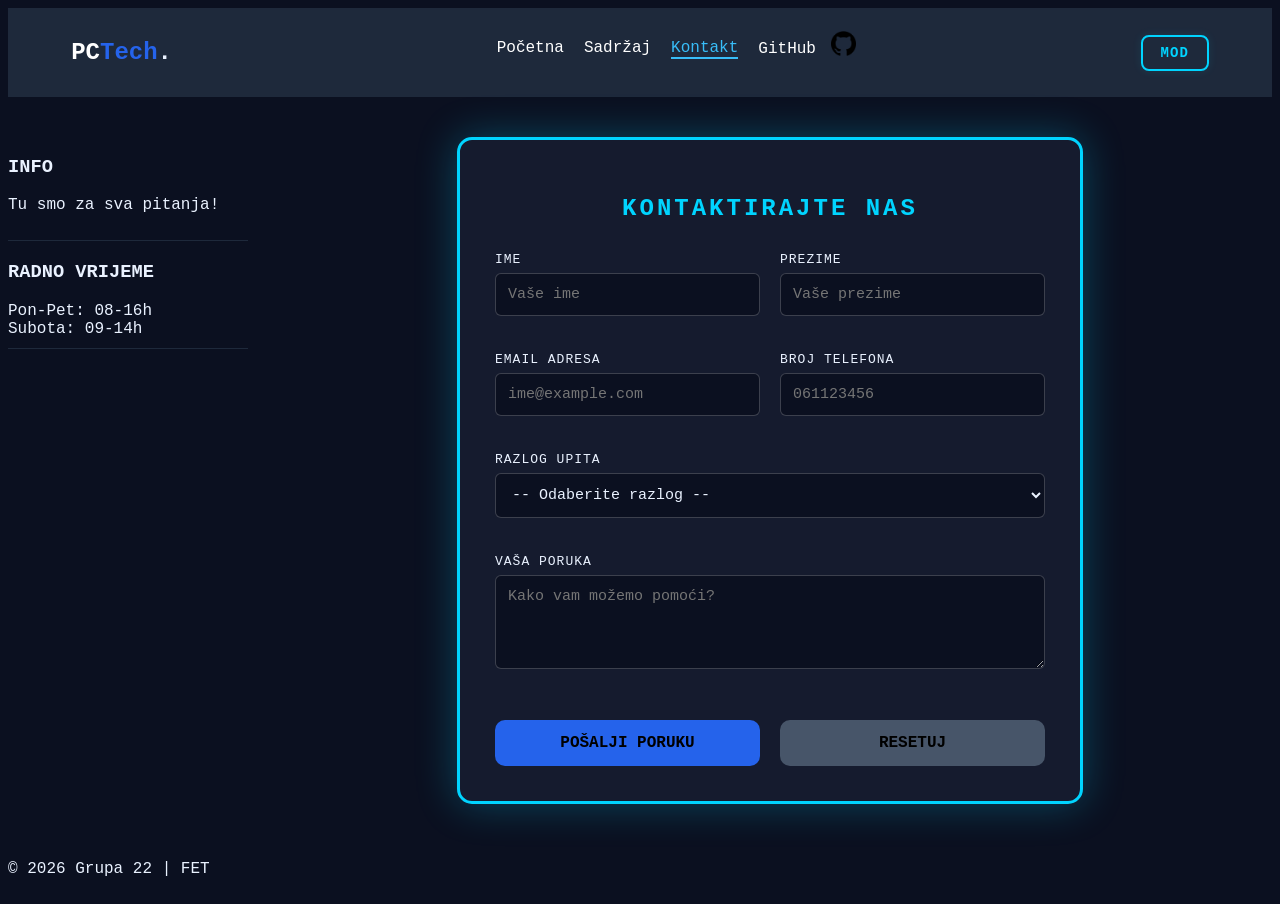
==== commit e9319358: "Uredjena kontakt forma,dizajn..." ====
--- a/kontakt.html
+++ b/kontakt.html
@@ -49,39 +49,59 @@
         <section class="kontakt-kartica">
           <h2>KONTAKTIRAJTE NAS</h2>
           <form id="kontakt-forma" novalidate>
-            <div class="forma-red">
-              <div class="polje-grupa">
-                <label for="ime">Ime</label>
-                <input type="text" id="ime" placeholder="Vaše ime" />
-                <span class="greska" id="greska-ime"></span>
-              </div>
-              <div class="polje-grupa">
-                <label for="prezime">Prezime</label>
-                <input type="text" id="prezime" placeholder="Vaše prezime" />
-                <span class="greska" id="greska-prezime"></span>
-              </div>
-            </div>
+  <div class="forma-red">
+    <div class="polje-grupa">
+      <label for="ime">Ime</label>
+      <input type="text" id="ime" placeholder="Vaše ime" />
+      <span class="greska" id="greska-ime"></span>
+    </div>
+    <div class="polje-grupa">
+      <label for="prezime">Prezime</label>
+      <input type="text" id="prezime" placeholder="Vaše prezime" />
+      <span class="greska" id="greska-prezime"></span>
+    </div>
+  </div>
 
-            <div class="polje-grupa">
-              <label for="email">Email adresa</label>
-              <input type="email" id="email" placeholder="ime@example.com" />
-              <span class="greska" id="greska-email"></span>
-            </div>
+  <div class="forma-red">
+    <div class="polje-grupa">
+      <label for="email">Email adresa</label>
+      <input type="email" id="email" placeholder="ime@example.com" />
+      <span class="greska" id="greska-email"></span>
+    </div>
+    <div class="polje-grupa">
+      <label for="telefon">Broj telefona</label>
+      <input type="tel" id="telefon" placeholder="061123456" />
+      <span class="greska" id="greska-telefon"></span>
+    </div>
+  </div>
 
-            <div class="polje-grupa">
-              <label for="poruka">Vaša poruka</label>
-              <textarea
-                id="poruka"
-                rows="4"
-                placeholder="Kako vam možemo pomoći?"
-              ></textarea>
-              <span class="greska" id="greska-poruka"></span>
-            </div>
+  <div class="polje-grupa">
+    <label for="razlog">Razlog upita</label>
+    <select id="razlog">
+      <option value="">-- Odaberite razlog --</option>
+      <option value="podrska">Tehnička podrška</option>
+      <option value="kupovina">Upit o kupovini / Ponuda</option>
+      <option value="reklamacija">Reklamacija</option>
+      <option value="ostalo">Ostalo</option>
+    </select>
+    <span class="greska" id="greska-razlog"></span>
+  </div>
 
-            <button type="submit" class="forma-submit-btn">
-              POŠALJI PORUKU
-            </button>
-          </form>
+  <div class="polje-grupa">
+    <label for="poruka">Vaša poruka</label>
+    <textarea
+      id="poruka"
+      rows="4"
+      placeholder="Kako vam možemo pomoći?"
+    ></textarea>
+    <span class="greska" id="greska-poruka"></span>
+  </div>
+
+  <div class="forma-red">
+    <button type="submit" class="forma-submit-btn">POŠALJI PORUKU</button>
+    <button type="reset" id="reset-btn" class="forma-submit-btn" style="background-color: #475569;">RESETUJ</button>
+  </div>
+</form>
           <div id="uspjeh-poruka"></div>
         </section>
       </section>
--- a/css/tptpstil.css
+++ b/css/tptpstil.css
@@ -13,12 +13,17 @@
   --mapa-border: #00d4ff;
   --vrh: #00d4ff;
   --kontakt: #151b2e;
+  --neon: rgba(0, 213, 255, 0.288);
 }
 /* POCETAK, POZADINA */
 body {
   background-color: var(--pozadina);
   color: var(--tekst);
   font-family: "Andale Mono", monospace;
+}
+
+html {
+  scroll-behavior: smooth;
 }
 
 .glavni-dio {
@@ -41,14 +46,19 @@
 .kartica {
   position: relative;
   height: 350px;
-  border: 3px solid var(--border);
+  border: 3px solid var(--sporedna);
   border-radius: 15px;
   padding: 30px;
-  background-color: var(--sporedna);
+  background-color: var(--pozadina);
   overflow: hidden;
   object-fit: contain;
   transition: transform 0.22s ease-in-out;
   background-color: 0.4s ease;
+  box-shadow: 0 0 40px var(--neon);
+}
+
+.kartica:nth-child(3n) {
+  border-color: var(--border);
 }
 
 .kartica img {
@@ -74,10 +84,11 @@
   bottom: 10px;
   left: 50px;
   padding: 4.5px 100px;
-  border: 1px solid var(--pozadina);
+  border: 1px solid var(--border);
+  box-shadow: 0 0 40px var(--neon);
   border-radius: 10px;
   cursor: pointer;
-  background-color: #ffffff;
+  background-color: var(--sporedna);
   color: rgb(0, 0, 0);
   transition:
     transform 0.3s ease,
@@ -132,6 +143,17 @@
   height: 350px;
 }
 
+.detalji-link {
+  color: var(--mapa-border);
+  font-size: 16px;
+  text-decoration: underline;
+  transition: 0.3s all;
+}
+
+.detalji-link:hover {
+  color: orange;
+}
+
 /* POPUP ZA KORPU */
 .popup-kupi {
   position: fixed;
@@ -141,6 +163,8 @@
   justify-content: right;
   align-items: right;
   z-index: 3000;
+  width: 300px;
+  height: 100dvh;
 }
 
 .popup-kupi.aktivan {
@@ -150,8 +174,8 @@
 .popup-kupi-sadrzaj {
   background-color: rgba(255, 255, 255, 0.45);
   border-radius: 10px;
-  width: 300px;
-  height: 600px;
+  width: 100%;
+  height: 100%;
 }
 
 .popup-zatvori {
@@ -263,6 +287,11 @@
   color: #2563eb; /* Plavi akcent */
 }
 
+.logo::after {
+  content: ".";
+  color: var(--tekst);
+}
+
 .github-link {
   display: flex;
   align-items: center;
@@ -364,6 +393,22 @@
   background: var(--akcent);
 }
 
+.video-sekcija {
+  margin: 25px auto 35px auto;
+  padding: 10px;
+  width: 100%;
+  max-width: 280px;
+  text-align: center;
+}
+
+.video-sekcija iframe {
+  display: block;
+  width: 100%;
+  height: 160px;
+  margin: 0 auto;
+  border: 2px solid var(--sporedna);
+}
+
 /* STILIZIRANJE KONTAKT FORME */
 
 .kontakt-sadrzaj {
@@ -379,7 +424,7 @@
   padding: 35px;
   width: 100%;
   max-width: 550px;
-  box-shadow: 0 0 25px rgba(0, 212, 255, 0.2);
+  box-shadow: 0 0 40px var(--neon);
   position: relative;
 }
 
@@ -414,9 +459,10 @@
   letter-spacing: 1px;
 }
 
-/* Unosi (Input i Textarea) */
+/* Unosi padajuceg menija, textarea, select */
 .polje-grupa input,
-.polje-grupa textarea {
+.polje-grupa textarea,
+.polje-grupa select {
   background-color: var(--pozadina);
   border: 1px solid var(--kontakt-border);
   color: var(--tekst);
@@ -428,9 +474,10 @@
   box-sizing: border-box;
   transition: all 0.3s ease;
 }
-
+/* still padajuceg menija tokom klika */
 .polje-grupa input:focus,
-.polje-grupa textarea:focus {
+.polje-grupa textarea:focus,
+.polje-grupa select:focus {
   background-color: var(--popup);
   border-color: var(--sporedna);
   box-shadow: 0 0 10px rgba(0, 212, 255, 0.3);
@@ -473,7 +520,20 @@
   background-color: rgba(255, 68, 68, 0.05) !important;
 }
 
+
+
+#info-tekst {
+  font-size: 16px;
+  color: var(--tekst);
+}
+
+.radno-vrijeme {
+  display: block;
+  color: var(--sporedna);
+}
+/* Polje za unos, uspjesno */
 #uspjeh-poruka {
+  display: none; /* Inicijalno sakriveno */
   margin-top: 25px;
   padding: 15px;
   border-left: 5px solid #65d84e;
@@ -482,32 +542,10 @@
   font-family: "Andale Mono", monospace;
   font-size: 14px;
   border-radius: 4px;
-  animation: fadeIn 0.5s ease-in;
-}
-#info-tekst {
-  font-size: 16px;
-  color: var(--tekst);
-}
-
-.radno-vrijeme {
+}
+
+#uspjeh-poruka.vidljivo {
   display: block;
-  color: var(--sporedna);
-}
-/* Polje za unos, uspjesno */
-#uspjeh-poruka {
-  display: none; /* Inicijalno sakriveno bez inline stila */
-  margin-top: 25px;
-  padding: 15px;
-  border-left: 5px solid #65d84e;
-  background: rgba(101, 216, 78, 0.1);
-  color: #65d84e;
-  font-family: "Andale Mono", monospace;
-  font-size: 14px;
-  border-radius: 4px;
-}
-
-.vidljivo {
-  display: block !important;
 }
 
 /* STILIZIRANJE SADRZAJ STRANICE */
@@ -530,16 +568,14 @@
   position: relative;
   display: flex;
   justify-content: center;
-  object-fit: contain;
+  max-width: 100%;
+  height: 100%;
+}
+
+.pc-mapa-wrapper img {
   width: 100%;
-  height: 100%;
-}
-
-.pc-mapa-wrapper img {
-  width: 100;
-  height: 100;
+  height: auto;
   width: 700px;
-  height: 700px;
   object-fit: contain;
   border: 5px solid var(--mapa-border);
   box-shadow: var(--mapa-border) 0px 20px 30px -10px;
@@ -755,7 +791,7 @@
     width: 220px;
     font-size: 16px;
   }
-  /* NAMJESTA DA LIJEPO IZGLEDAJU DUGMAD I ARTIKLI */
+
   .glavni-dio {
     display: block;
     padding: 20px;
@@ -786,7 +822,6 @@
 
   .pc-mapa-wrapper img {
     width: 450px;
-    height: 450px;
   }
 
   .opis-komponente img {
@@ -821,9 +856,14 @@
 /* TELEFON */
 @media (max-width: 600px) {
   .glavna-nav ul {
-    display: grid;
-    grid-template-columns: repeat(2, 1fr);
+    display: block;
     margin: 0;
+    text-align: center;
+    padding: 0;
+  }
+
+  .glavna-nav li {
+    margin-bottom: 6px;
   }
 
   .tema-btn {
@@ -845,18 +885,37 @@
     width: 200px;
   }
 
+  .popup-kupi {
+    width: 150px;
+    height: 100dvh;
+  }
+
   .popup-kupi-sadrzaj {
-    width: 150px;
-    height: 600px;
-    position: sticky;
-    overflow-y: none;
-    overflow-x: none;
-  }
+    width: 100%;
+    height: 100%;
+    position: static;
+    overflow-y: auto;
+    overflow-x: hidden;
+  }
+
+  .korpa-artikal img {
+    width: 40px;
+  }
+
+  .korpa-artikal p {
+    font-size: 12px;
+  }
+
   .popup {
     overflow-x: none;
     z-index: 4000;
-    scale: 0.6;
-  }
+    scale: 0.75;
+  }
+
+  .video-sekcija {
+    scale: 0.85;
+  }
+
   #info-tekst {
     display: block;
     text-align: center;
@@ -864,7 +923,6 @@
 
   .pc-mapa-wrapper img {
     width: 275px;
-    height: 275px;
   }
 
   .opis-komponente h2 {
@@ -909,6 +967,10 @@
   .uvod-sadrzaj {
     scale: 0.8;
   }
+
+  .tabela-komponenti {
+    scale: 0.82;
+  }
 }
 
 @keyframes fadeIn {
@@ -924,21 +986,22 @@
 
 /* SVJETLA TEMA, AKTIVARANA PREKO JS */
 body.light-theme {
-  --pozadina: #dde2e7;
-  --tekst: #0f172a;
+  --pozadina: #ffffff;
+  --tekst: #000000;
   --popup: #ffffff;
-  --sporedna: #e2e6ea;
-  --akcent: #818694;
+  --sporedna: #00d4ff;
+  --akcent: #00d4ff;
   --border: #00d4ff; /* obični border */
-  --asd: #78889e; /* jači border */
-  --k-hover: #cbd5e1; /* horizontalne linije */
-  --header: #95a2b3;
+  --asd: #8ab2eb62; /* jači border */
+  --k-hover: #a5b4e6; /* boja kartice tokom prelaska kursora*/
+  --header: #689bec;
   --tekst-hover: #ffffff;
-  --kontakt-boja: #57585a;
-  --kontakt-border: #18181833;
+  --kontakt-boja: #00d4ff;
+  --kontakt-border: #00d4ff;
   --mapa-border: #67c3d6;
-  --vrh: hsl(220, 2%, 35%);
-  --kontakt: #ebebeb;
+  --vrh: #00d4ff;
+  --kontakt: #fafafa;
+  --neon: rgba(9, 79, 97, 0.623);
 }
 
 .tema-btn {
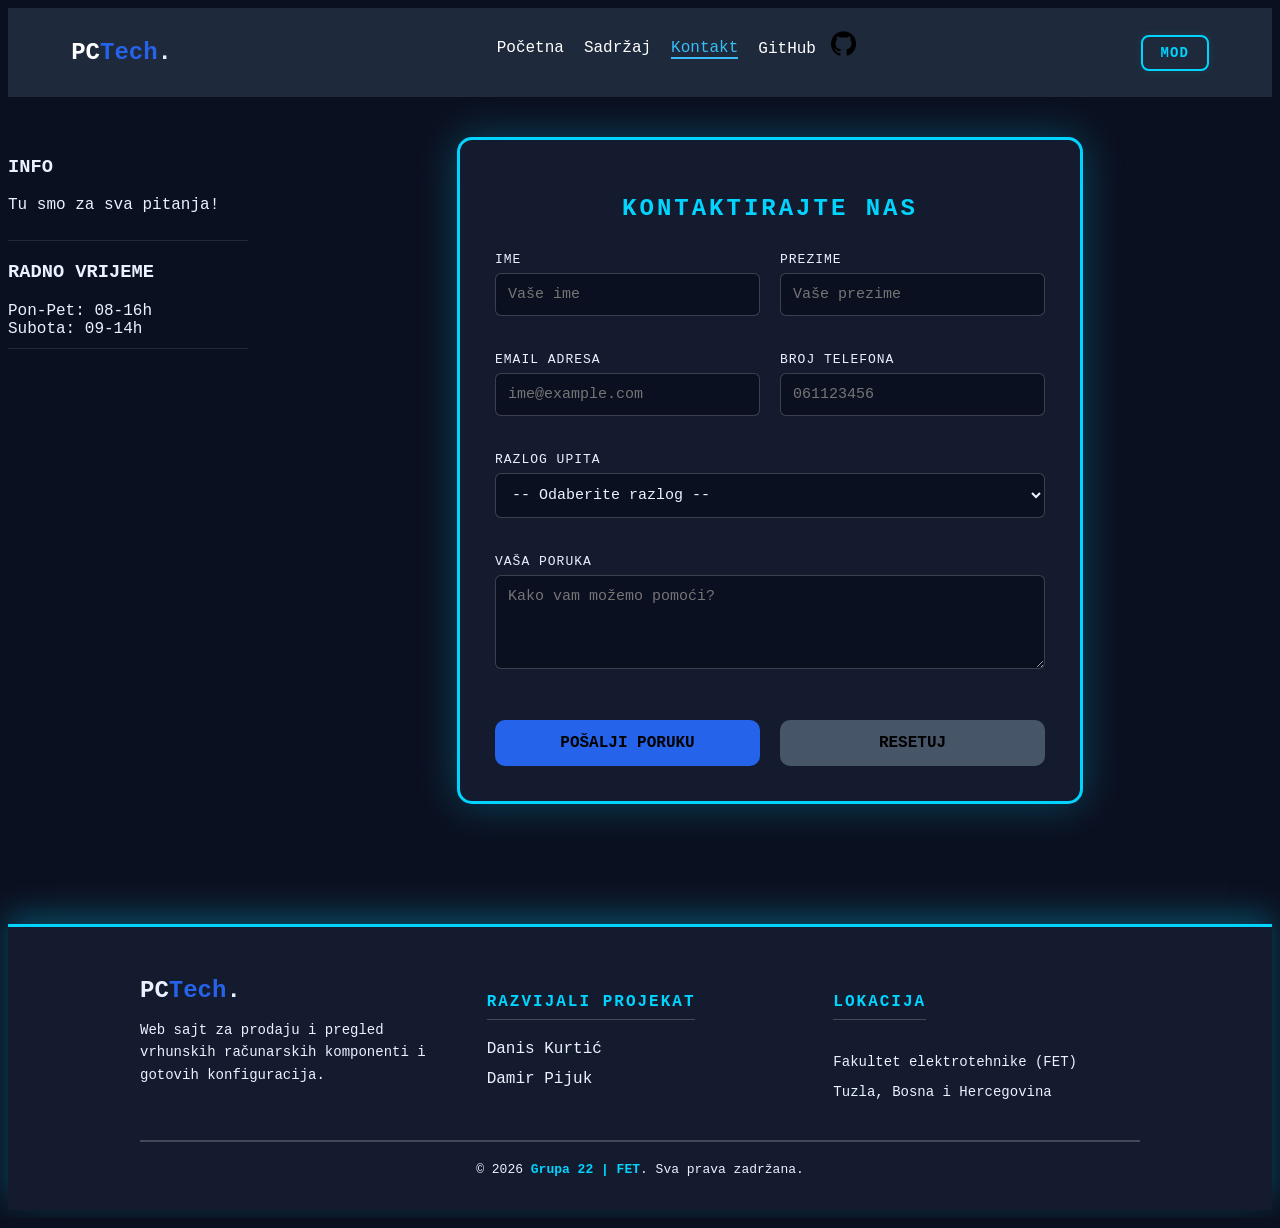
==== commit 3538a9ae: "Zavrsna dorada" ====
--- a/kontakt.html
+++ b/kontakt.html
@@ -107,9 +107,35 @@
       </section>
     </main>
 
-    <footer>
-      <p>&copy; 2026 Grupa 22 | FET</p>
-    </footer>
+   <footer class="glavni-footer">
+  <div class="footer-sadrzaj">
+    
+    <div class="footer-kolona">
+      <div class="logo">PC<span>Tech</span></div>
+      <p class="footer-opis">Web sajt za prodaju i pregled vrhunskih računarskih komponenti i gotovih konfiguracija.</p>
+    </div>
+
+    <div class="footer-kolona">
+      <h3>Razvijali projekat</h3>
+      <ul class="footer-linkovi">
+        <li><a href="https://instagram.com/_daniskurtic_" target="_blank">Danis Kurtić</a></li>
+        <li><a href="https://instagram.com/d_a_m_b_a_" target="_blank">Damir Pijuk</a></li>
+      </ul>
+    </div>
+
+    <div class="footer-kolona">
+      <h3>Lokacija</h3>
+      <p>Fakultet elektrotehnike (FET)</p>
+      <p>Tuzla, Bosna i Hercegovina</p>
+    </div>
+
+  </div>
+
+  <div class="footer-dno">
+    <div class="linija"></div>
+    <p>&copy; 2026 <strong>Grupa 22 | FET</strong>. Sva prava zadržana.</p>
+  </div>
+</footer>
 
     <script src="js/tptpskripte.js" defer></script>
   </body>
--- a/css/tptpstil.css
+++ b/css/tptpstil.css
@@ -520,8 +520,6 @@
   background-color: rgba(255, 68, 68, 0.05) !important;
 }
 
-
-
 #info-tekst {
   font-size: 16px;
   color: var(--tekst);
@@ -969,7 +967,13 @@
   }
 
   .tabela-komponenti {
-    scale: 0.82;
+    scale: 0.7;
+  }
+}
+/*DIO ZA 3 ARTIKL STRANICE ZA VECE MONITORE*/
+@media (min-width: 1600px) {
+  .racunari {
+    grid-template-columns: repeat(3, 350px);
   }
 }
 
@@ -1030,3 +1034,101 @@
 .tema-btn:active {
   transform: translateY(0);
 }
+/*  STILIZIRANJE FOOTER-A */
+.glavni-footer {
+  background-color: var(--kontakt); 
+  color: var(--tekst);
+  padding: 50px 20px 20px 20px;
+  margin-top: 80px; 
+  border-top: 3px solid var(--sporedna); 
+  box-shadow: 0 -10px 30px var(--neon); 
+}
+
+.footer-sadrzaj {
+  max-width: 1000px;
+  margin: 0 auto;
+  display: grid;
+  grid-template-columns: repeat(3, 1fr); 
+  gap: 40px;
+}
+
+.footer-kolona h3 {
+  color: var(--sporedna); 
+  text-transform: uppercase;
+  font-size: 16px;
+  letter-spacing: 2px;
+  margin-bottom: 20px;
+  border-bottom: 1px solid var(--kontakt-border);
+  padding-bottom: 8px;
+  display: inline-block;
+}
+
+.footer-opis {
+  font-size: 14px;
+  line-height: 1.6;
+  margin-top: 15px;
+}
+
+.footer-linkovi {
+  list-style: none;
+  padding: 0;
+  margin: 0;
+}
+
+.footer-linkovi li {
+  margin-bottom: 12px;
+}
+
+.footer-linkovi a {
+  color: var(--tekst);
+  text-decoration: none;
+  transition: all 0.3s ease;
+  display: inline-block;
+}
+
+/* Efekat prelaza mišem preko imena */
+.footer-linkovi a:hover {
+  color: #e1306c; 
+  transform: translateX(5px); 
+}
+
+.footer-kolona p {
+  font-size: 14px;
+  margin-bottom: 10px;
+}
+
+/* Copyright i Grupa na samom dnu */
+.footer-dno {
+  max-width: 1000px;
+  margin: 0 auto;
+  text-align: center;
+  font-size: 13px;
+}
+
+.footer-dno .linija {
+  margin: 30px 0 20px 0;
+  background-color: var(--kontakt-border);
+}
+
+.footer-dno strong {
+  color: var(--sporedna); 
+}
+
+/* RESPONSIVE - Prilagođavanje za ekrane telefona */
+@media (max-width: 768px) {
+  .footer-sadrzaj {
+    grid-template-columns: 1fr; 
+    gap: 30px;
+    text-align: center;
+  }
+
+  .footer-kolona h3 {
+    display: block;
+    width: fit-content;
+    margin: 0 auto 20px auto;
+  }
+  
+  .footer-linkovi a:hover {
+    transform: none; /
+  }
+}
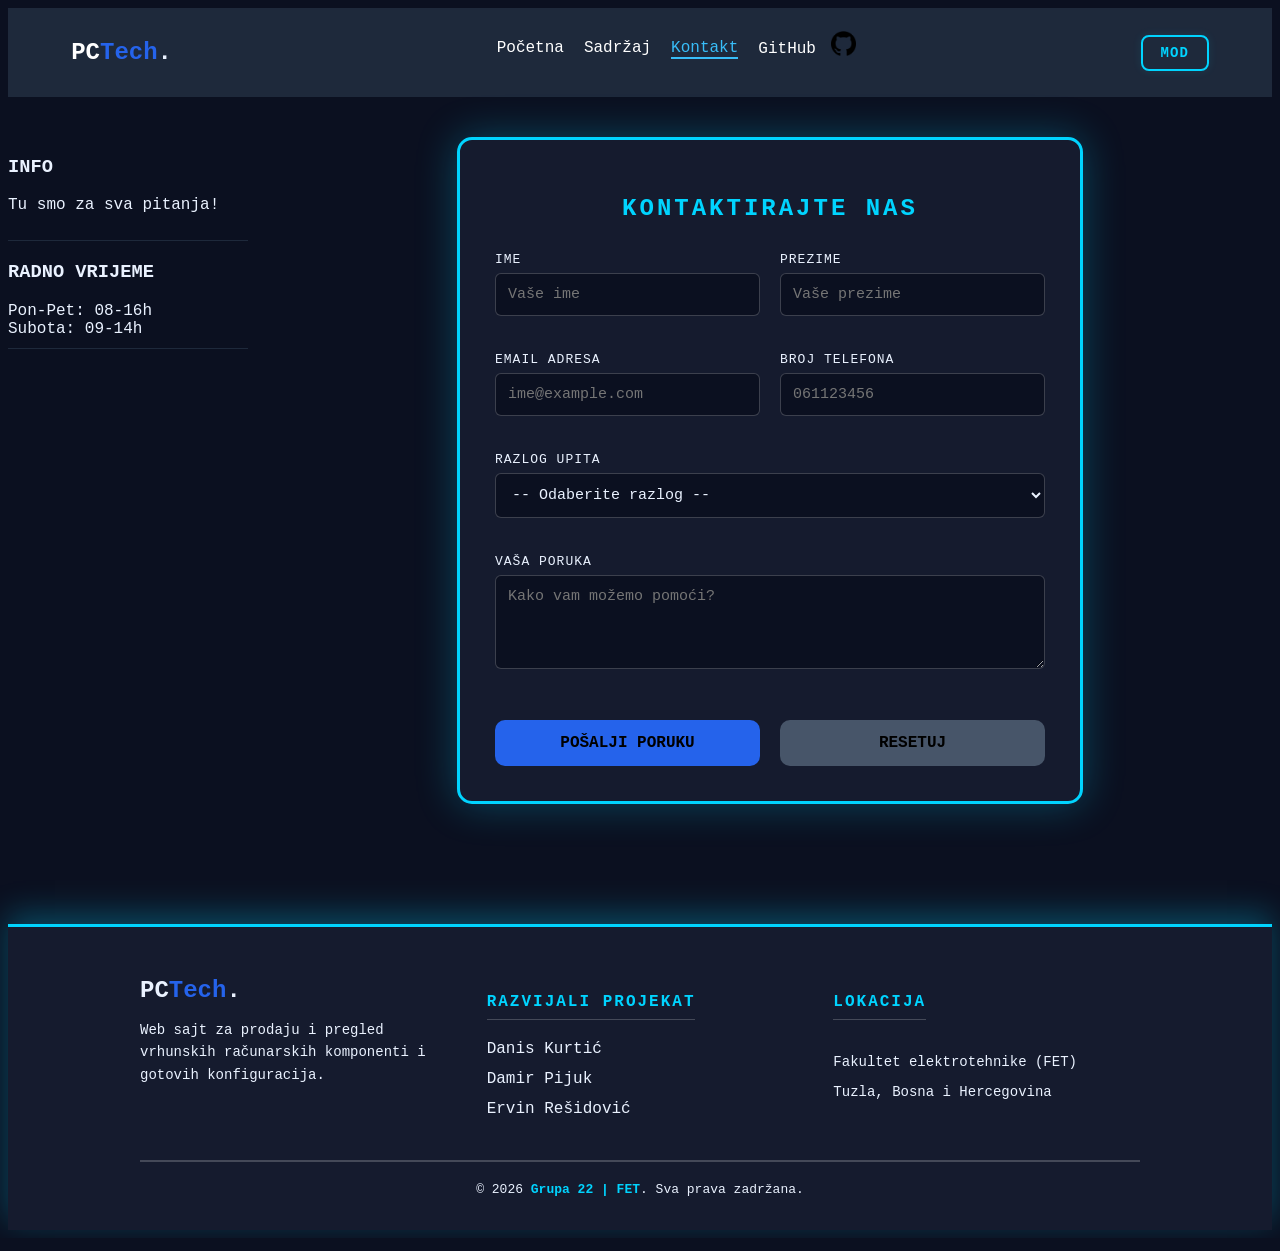
==== commit 2fae6412: "Zavrsna dorada" ====
--- a/kontakt.html
+++ b/kontakt.html
@@ -120,6 +120,7 @@
       <ul class="footer-linkovi">
         <li><a href="https://instagram.com/_daniskurtic_" target="_blank">Danis Kurtić</a></li>
         <li><a href="https://instagram.com/d_a_m_b_a_" target="_blank">Damir Pijuk</a></li>
+        <li><a href="https://instagram.com/ervin.residovic" target="_blank">Ervin Rešidović</a></li>
       </ul>
     </div>
 
